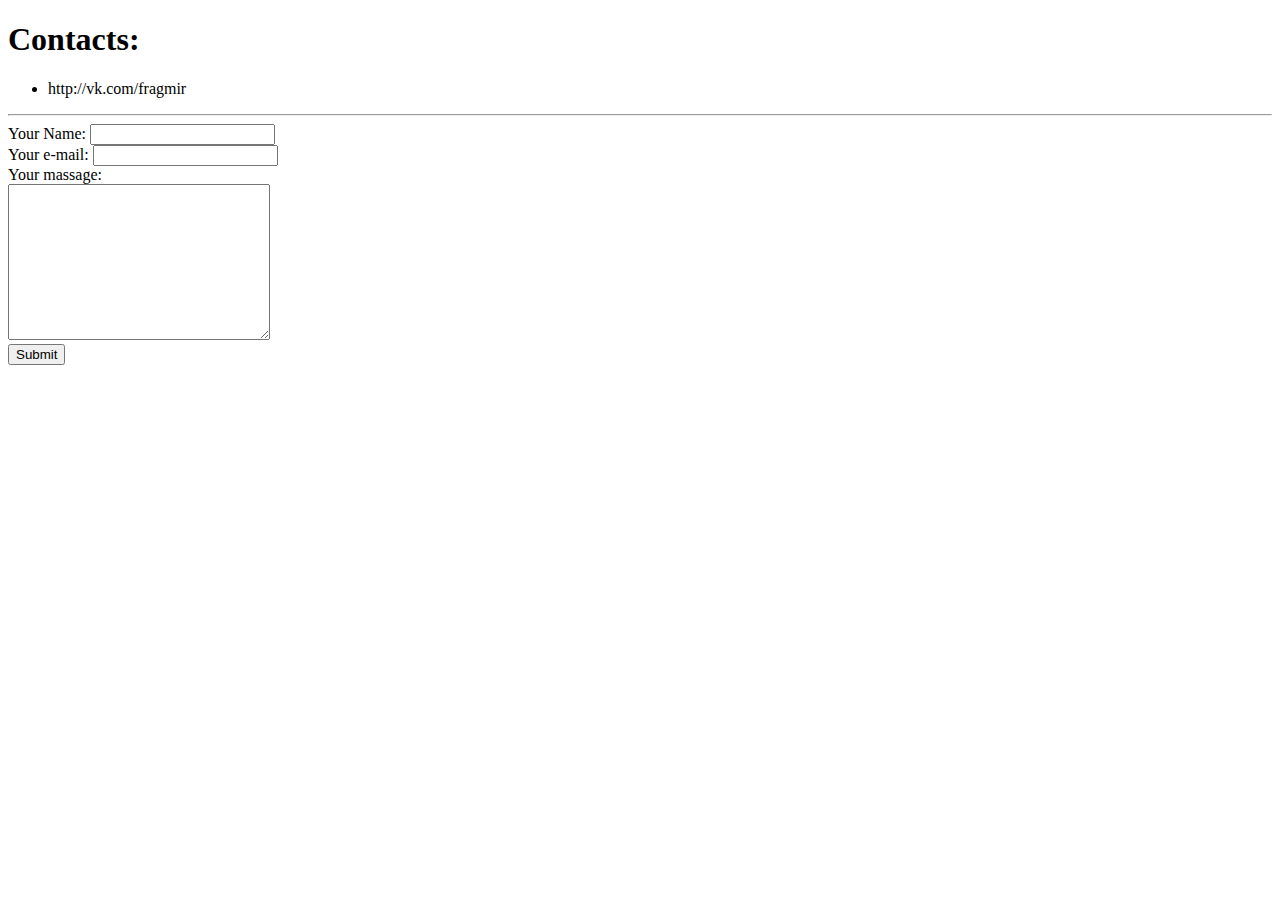
==== contact_me.html @ e18bc478 "Add files via upload" ====
<!DOCTYPE html>
<html lang="en" dir="ltr">
  <head>
    <meta charset="utf-8">
    <title></title>
  </head>
  <body>
    <h1>Contacts:</h1>
    <ul>
    <li>http://vk.com/fragmir</li>
    </ul>
    <hr size="2">

    <form action="mailto:fragmir@gmail.com" method="post" enctype="text/plain">
      <label>Your Name:</label>
      <input type="text" name="guest_name" value=""><br>
      <label>Your e-mail:</label>
      <input type="text" name="guest_e-mail" value=""><br>
      <label>Your massage:</label><br>
      <textarea name="guest_msg" rows="10" cols="30"></textarea><br>
      <input type="submit" name="">
    </form>

  </body>
</html>
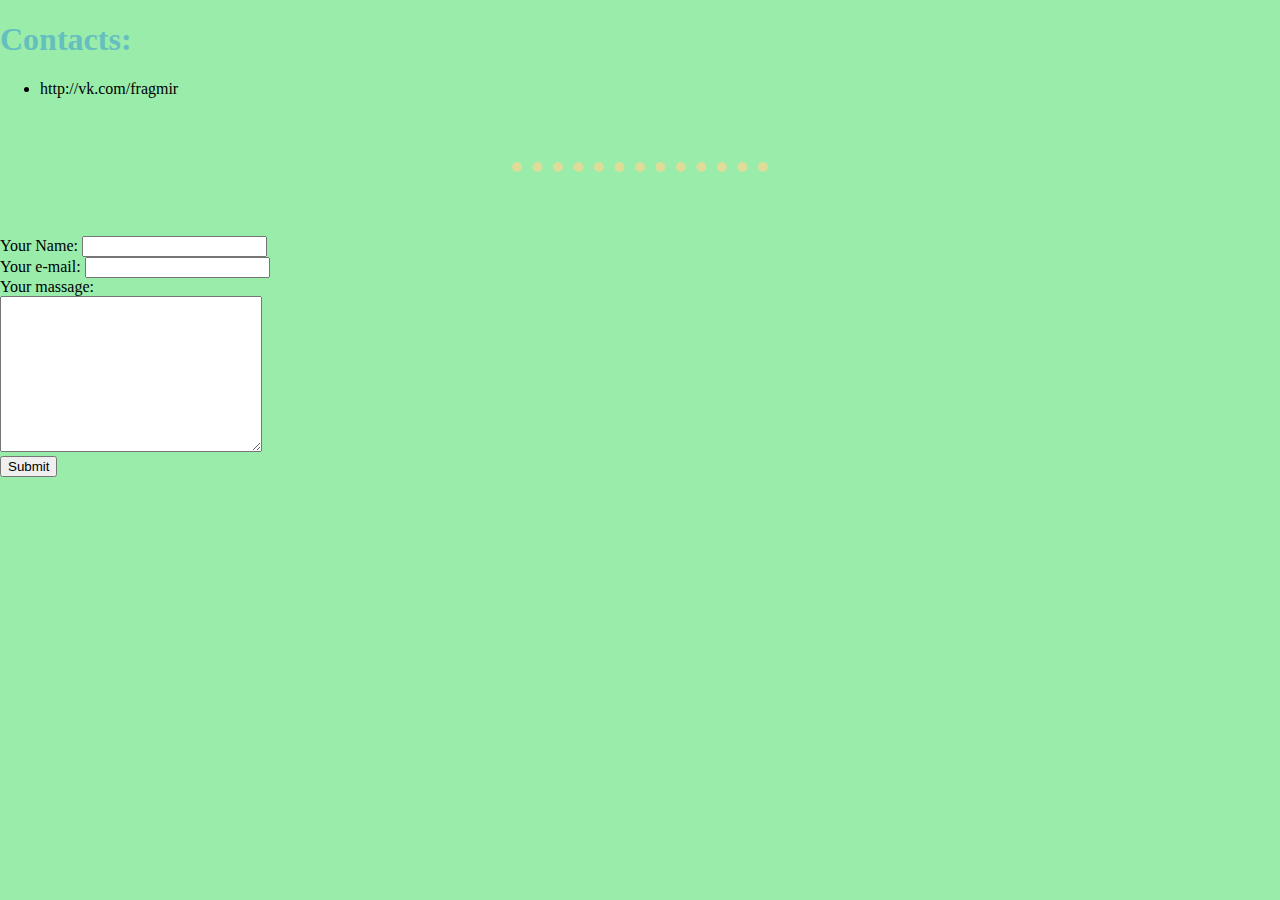
==== commit 32d4fa85: "Add files via upload" ====
--- a/contact_me.html
+++ b/contact_me.html
@@ -2,7 +2,8 @@
 <html lang="en" dir="ltr">
   <head>
     <meta charset="utf-8">
-    <title></title>
+    <title>Contact information</title>
+    <link rel="stylesheet" href="css/styles.css">
   </head>
   <body>
     <h1>Contacts:</h1>
--- a/css/styles.css
+++ b/css/styles.css
@@ -0,0 +1,201 @@
+
+/* Base/parent style for all document */
+body {
+  background-color: #99ecaa;
+  padding: 0;
+  margin: 0;
+}
+
+div {
+  margin: 0 auto;
+  padding: 0;
+}
+
+/* Topper style */
+.top_container {
+  position: relative;
+  z-index: 100;
+  width:100%;
+  height:80px;
+  background-color: #CEE5D0;
+}
+
+/*-------------------- image styles --------------------*/
+
+/* logon button */
+#logon {
+  position: absolute;
+  width: 50px;
+  height: 50px;
+  top: 15px;
+  right: 50px;
+}
+
+#logon:hover {
+  width: 70px;
+  height: 70px;
+  top: 5px;
+  right: 40px;
+  cursor: pointer;
+}
+
+/* Style of the profyle photo */
+.profile_photo {
+  border-radius: 100%;
+}
+.profile_photo:hover {
+  border-radius: 10%;
+}
+
+/*--=--=--=--=--=--=-- End of image styles --=--=--=--=--=--=--*/
+
+/* Horizontal ruller styled as a dot */
+hr {
+  border-style:dotted none none;
+  border-width: 10px;
+  width: 20%;
+  border-color: #dddd99;
+}
+
+/* Headings styles */
+h1 {
+  color: #66BFBF;
+  font-size: 2rem;
+}
+
+#topper_slogan {
+  font-style: italic;
+  position: absolute;
+  left:50px;
+}
+
+h2 {
+  color: #66BFBF;
+  text-align: center;
+  margin: 2% auto;
+  font-size: 2.5rem;
+  font-weight: normal;
+}
+
+h3 {
+  color: #11999E;
+  text-align: center;
+}
+
+/* Profile styling */
+.profile img {
+  width: 10%;
+  position: relative;
+  margin: 0 45%;
+  text-align: center;
+  border-radius: 50%;
+}
+
+.profile{
+  line-height: 2;
+}
+
+/* Paragrath styles */
+.centered_text {
+  margin: 0 auto 0 auto;
+  font-family: 'Italianno', cursive;
+  font-size: 5.625rem;
+  margin: 0 auto 0 auto;
+}
+
+p {
+  text-align: center;
+  vertical-align: middle;
+}
+
+/* Top block styling */
+.content_block{
+  background-color: #CEE5D0;
+  padding: 5% 0 0 0;
+  text-align: center;
+  margin: 0 0 0 0;
+  position: relative;
+}
+
+/* Middle Block styling */
+.middle-container{
+  background-color: #CEE5D0;
+  padding: 5% 5%;
+  margin: 0 0 0 0;
+}
+
+.skill-row img{
+  width: 25%;
+  margin-left: 37%;
+}
+
+.skill-row{
+  width: 50%;
+  margin: 100px auto 100px auto;
+  line-height: 2;
+}
+
+/* Bottom Block styling */
+.bottom-container{
+  background-color: #5E454B;
+  padding: 1% 5%;
+  margin: 0 0 0 0;
+  text-align: center;
+}
+
+/* Clouds */
+#top_cloud {
+  position: absolute;
+  top:40px;
+  right:30%;
+}
+
+#center_cloud {
+  position: absolute;
+  left: 30%;
+}
+
+#mountain {
+  width: 49%;
+}
+
+/* Staff styling */
+hr {
+  margin: 5% auto;
+}
+
+a{color: #11999E;}
+
+.copyright{
+  color: #EAF6F6;
+}
+
+.btn {
+  background: #11cdd4;
+  background-image: -webkit-linear-gradient(top, #11cdd4, #11999e);
+  background-image: -moz-linear-gradient(top, #11cdd4, #11999e);
+  background-image: -ms-linear-gradient(top, #11cdd4, #11999e);
+  background-image: -o-linear-gradient(top, #11cdd4, #11999e);
+  background-image: linear-gradient(to bottom, #11cdd4, #11999e);
+  -webkit-border-radius: 28;
+  -moz-border-radius: 28;
+  border-radius: 28px;
+  font-family: Arial;
+  color: #ffffff;
+  font-size: 20px;
+  padding: 10px 20px 10px 20px;
+  margin: 0 auto 0 44%;
+  text-decoration: none;
+}
+
+.btn:hover {
+  background: #30e3cb;
+  background-image: -webkit-linear-gradient(top, #30e3cb, #2bc4ad);
+  background-image: -moz-linear-gradient(top, #30e3cb, #2bc4ad);
+  background-image: -ms-linear-gradient(top, #30e3cb, #2bc4ad);
+  background-image: -o-linear-gradient(top, #30e3cb, #2bc4ad);
+  background-image: linear-gradient(to bottom, #30e3cb, #2bc4ad);
+  text-decoration: none;
+}
+
+/* End of the stylesheet */
